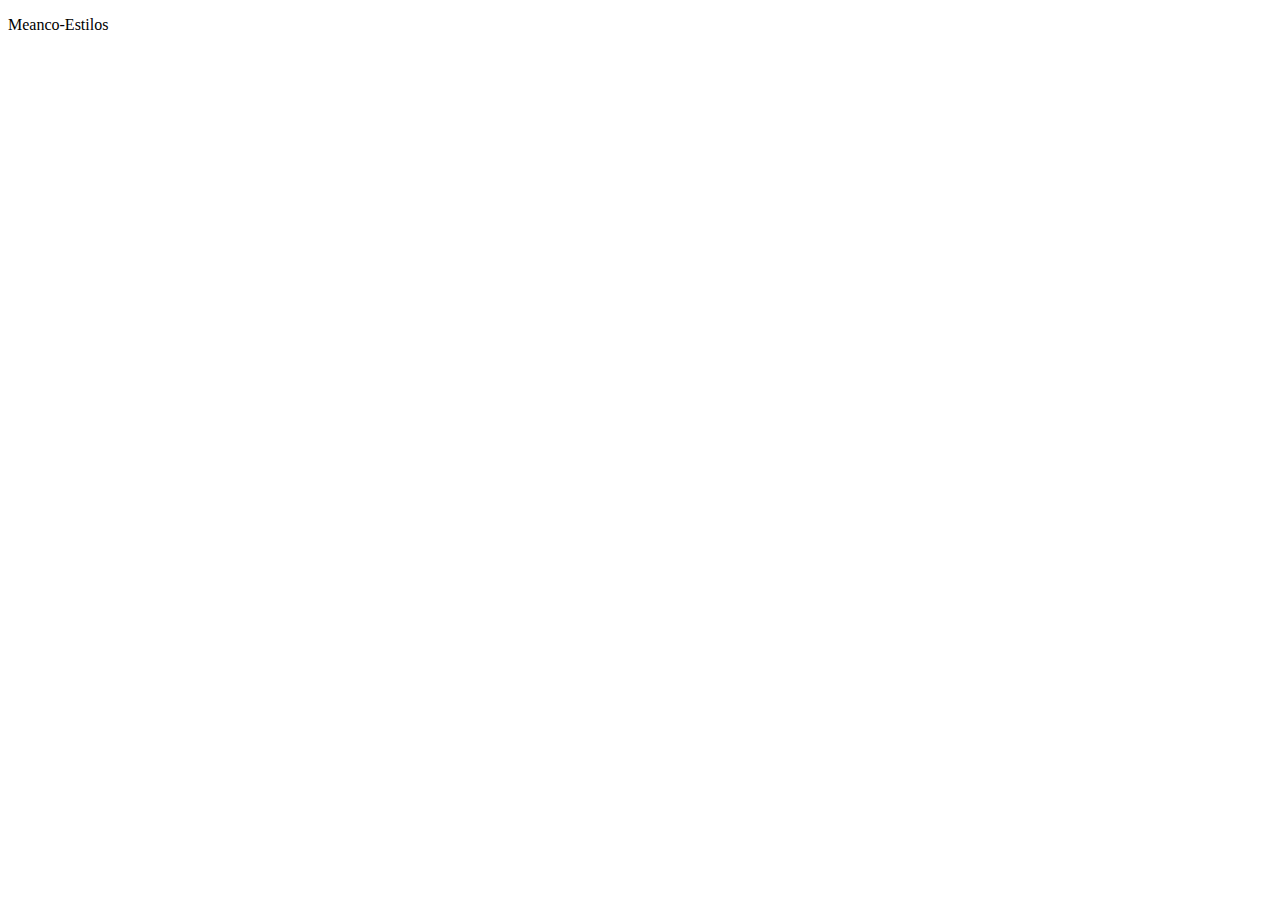
==== index.html @ 040313b0 "Add files via upload" ====
<!DOCTYPE html>
<html lang="en">
<head>
    <meta charset="UTF-8">
    <meta name="viewport" content="width=device-width, initial-scale=1.0">
    <title>Meanco-Estilos</title>
    <link rel="stylesheet" href="estilo css">
</head>
<body>
<header>
<div class="SIMBOLO">
    <P>Meanco-Estilos</P>
</div>




</header>
</body>
</html>
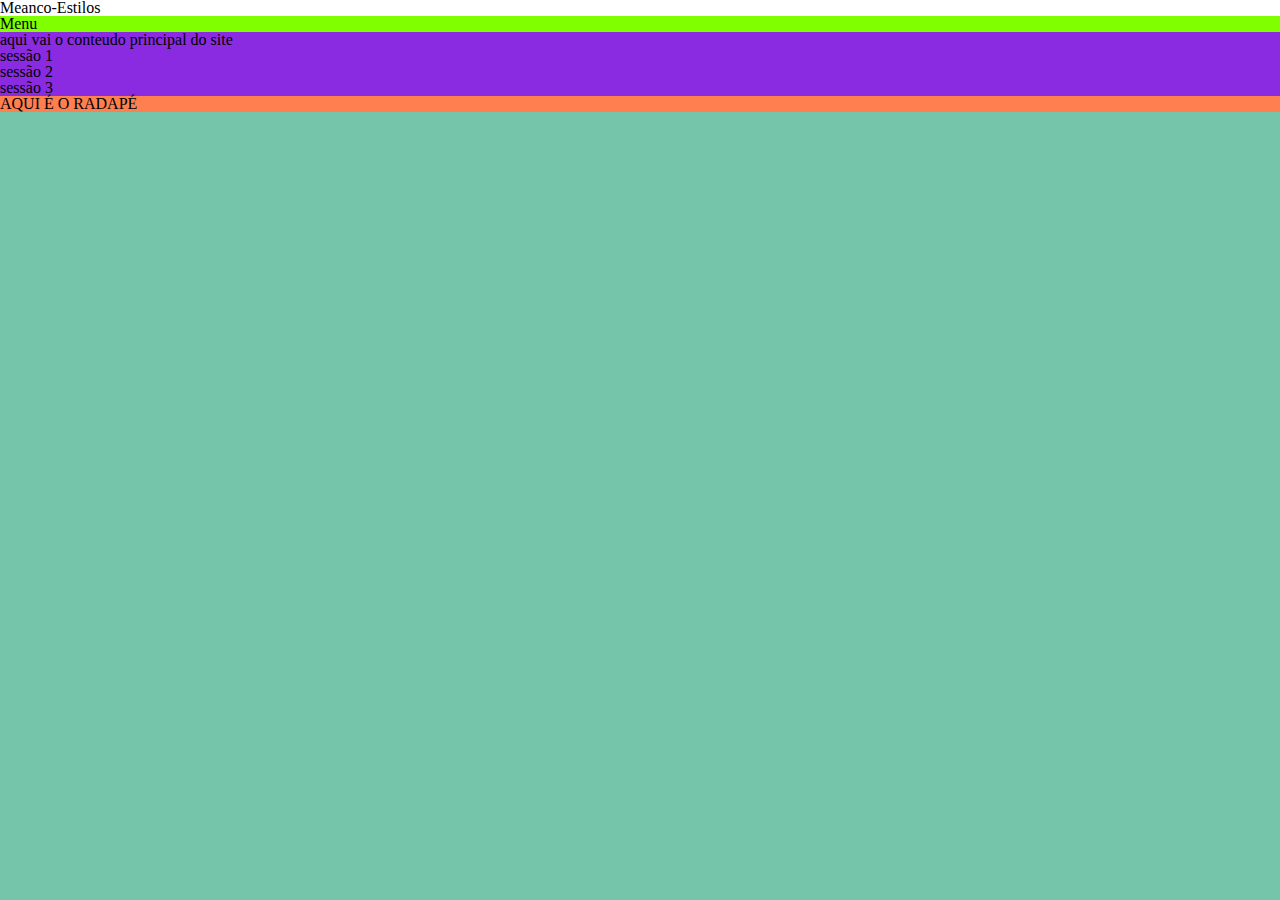
==== commit 7fff3b05: "Evolução do meu primeiro site" ====
--- a/index.html
+++ b/index.html
@@ -1,20 +1,36 @@
 <!DOCTYPE html>
-<html lang="en">
+<html lang="pt-br">
 <head>
     <meta charset="UTF-8">
     <meta name="viewport" content="width=device-width, initial-scale=1.0">
     <title>Meanco-Estilos</title>
-    <link rel="stylesheet" href="estilo css">
+    <link rel="stylesheet" href="css/resete.css">
+    <link rel="stylesheet" href="css/estilo.css">
+
 </head>
-<body>
-<header>
-<div class="SIMBOLO">
+      <body>
+        <header>
+        <div class="simbolo">
     <P>Meanco-Estilos</P>
-</div>
+        </div>
+<nav>
+    Menu
+</nav>
+        </header>
+
+
+    <main>
+aqui vai o conteudo principal do site
+
+<section>sessão 1</section>
+<section>sessão 2 </section>
+<section>sessão 3</section>
+     </main>
+         <footer>
+AQUI É O RADAPÉ
+         </footer>
+</body>
 
 
 
-
-</header>
-</body>
 </html>--- a/css/resete.css
+++ b/css/resete.css
@@ -0,0 +1,48 @@
+/* http://meyerweb.com/eric/tools/css/reset/ 
+   v2.0 | 20110126
+   License: none (public domain)
+*/
+
+html, body, div, span, applet, object, iframe,
+h1, h2, h3, h4, h5, h6, p, blockquote, pre,
+a, abbr, acronym, address, big, cite, code,
+del, dfn, em, img, ins, kbd, q, s, samp,
+small, strike, strong, sub, sup, tt, var,
+b, u, i, center,
+dl, dt, dd, ol, ul, li,
+fieldset, form, label, legend,
+table, caption, tbody, tfoot, thead, tr, th, td,
+article, aside, canvas, details, embed, 
+figure, figcaption, footer, header, hgroup, 
+menu, nav, output, ruby, section, summary,
+time, mark, audio, video {
+	margin: 0;
+	padding: 0;
+	border: 0;
+	font-size: 100%;
+	font: inherit;
+	vertical-align: baseline;
+}
+/* HTML5 display-role reset for older browsers */
+article, aside, details, figcaption, figure, 
+footer, header, hgroup, menu, nav, section {
+	display: block;
+}
+body {
+	line-height: 1;
+}
+ol, ul {
+	list-style: none;
+}
+blockquote, q {
+	quotes: none;
+}
+blockquote:before, blockquote:after,
+q:before, q:after {
+	content: '';
+	content: none;
+}
+table {
+	border-collapse: collapse;
+	border-spacing: 0;
+}--- a/css/estilo.css
+++ b/css/estilo.css
@@ -0,0 +1,24 @@
+body {
+background-color: rgb(116, 197, 170);
+}
+header{
+background-color: rgb(201, 105, 105);
+}
+        .simbolo{
+    background-color: rgb(255, 255, 255);
+}
+        nav{
+    background-color: chartreuse;
+
+}
+         main{
+        background-color: blueviolet;
+
+
+
+    }
+         footer{
+    background-color: coral;
+
+
+   }
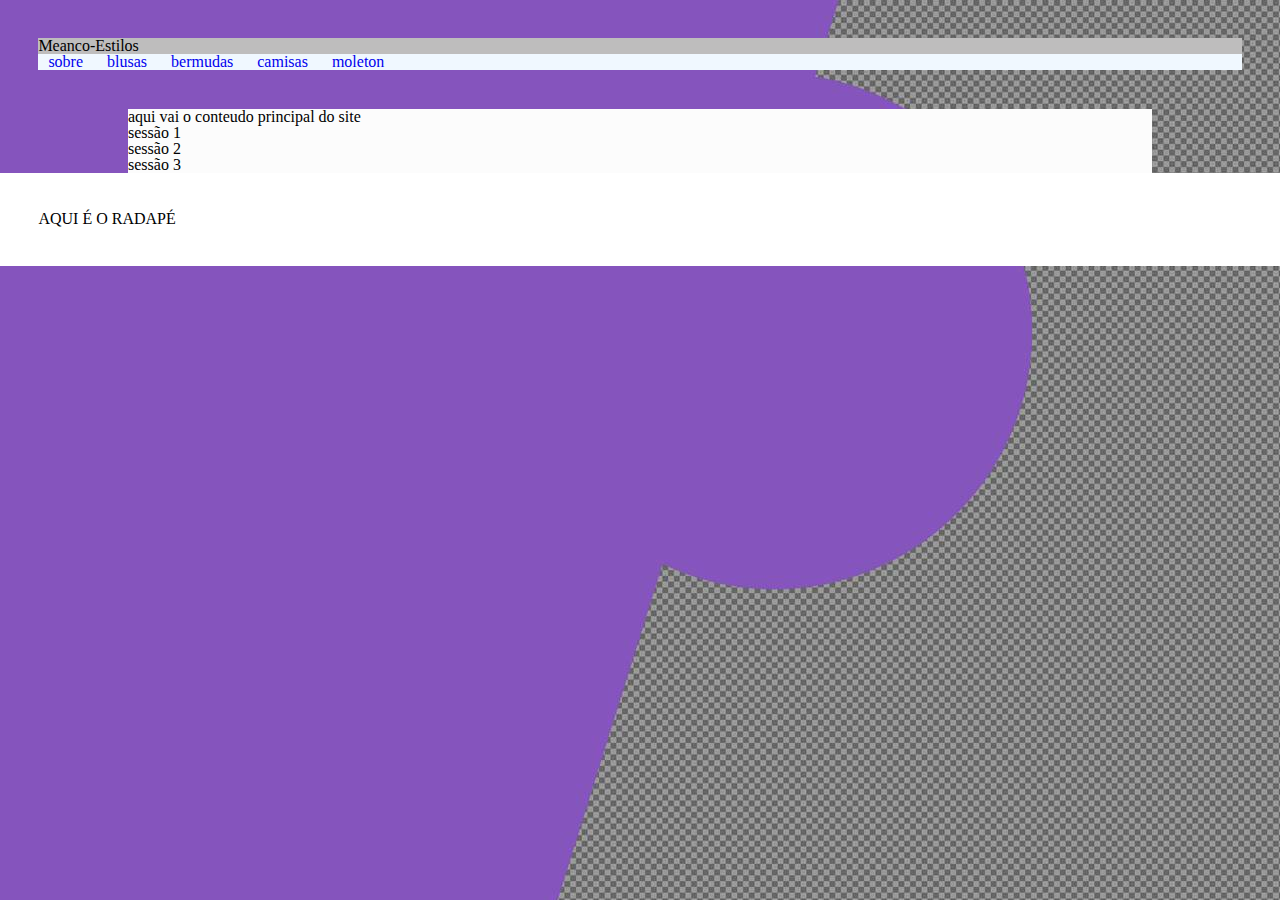
==== commit 16beaf85: "At.css.intex" ====
--- a/index.html
+++ b/index.html
@@ -8,29 +8,33 @@
     <link rel="stylesheet" href="css/estilo.css">
 
 </head>
-      <body>
-        <header>
+<body>
+    <header>
         <div class="simbolo">
-    <P>Meanco-Estilos</P>
+            <p>Meanco-Estilos</p>
         </div>
-<nav>
-    Menu
-</nav>
-        </header>
+        <nav id="menu">
 
+            <ul>
+                <li><a href="#">sobre</a></li>
+                <li><a href="#">blusas</a></li>
+                <li><a href="#">bermudas</a></li>
+                <li><a href="#">camisas</a></li>
+                <li><a href="#">moleton</a></li>
 
+            </ul>
+
+     </header>
     <main>
-aqui vai o conteudo principal do site
+        aqui vai o conteudo principal do site
 
-<section>sessão 1</section>
-<section>sessão 2 </section>
-<section>sessão 3</section>
-     </main>
-         <footer>
-AQUI É O RADAPÉ
-         </footer>
+        <section>sessão 1</section>
+        <section>sessão 2 </section>
+        <section>sessão 3</section>
+    </main>
+    <footer>
+        AQUI É O RADAPÉ
+    </footer>
 </body>
 
-
-
 </html>--- a/css/estilo.css
+++ b/css/estilo.css
@@ -1,24 +1,58 @@
 body {
-background-color: rgb(116, 197, 170);
-}
-header{
-background-color: rgb(201, 105, 105);
-}
-        .simbolo{
-    background-color: rgb(255, 255, 255);
-}
-        nav{
-    background-color: chartreuse;
+
+    background-image: url('../img/images.jpg');
+    background-repeat: no-repeat;
 
 }
-         main{
-        background-color: blueviolet;
+
+header{
+    padding: 3%;
+
+
+}
+ /*........................................................................................*/  
+#menu ul{
+padding: 0px;
+margin:0px ;
+background-color: aliceblue;
+list-style: none;
+}
+
+#menu ul li {display: inline;}
+
+#menu ul li a {
+    padding: 2px 10px ;
+    display: inline block;
+    text-decoration:none;
+border-bottom: 3px rgb(250, 243, 243)
 
 
 
-    }
-         footer{
-    background-color: coral;
 
 
-   }
+
+}
+ /*........................................................................................*/  
+.simbolo{
+     background-color: rgb(190, 189, 189); 
+}
+ /*........................................................................................*/  
+nav{
+     background-color: rgb(131, 148, 115)
+
+}
+ /*........................................................................................*/           
+main{
+     background-color: rgb(252, 252, 252); 
+    width: 80%;
+    margin-left: auto;
+    margin-right: auto;
+
+}
+ /*........................................................................................*/           
+footer{
+    background-color: rgb(255, 255, 255); 
+    padding: 3%;
+
+}
+ /*........................................................................................*/  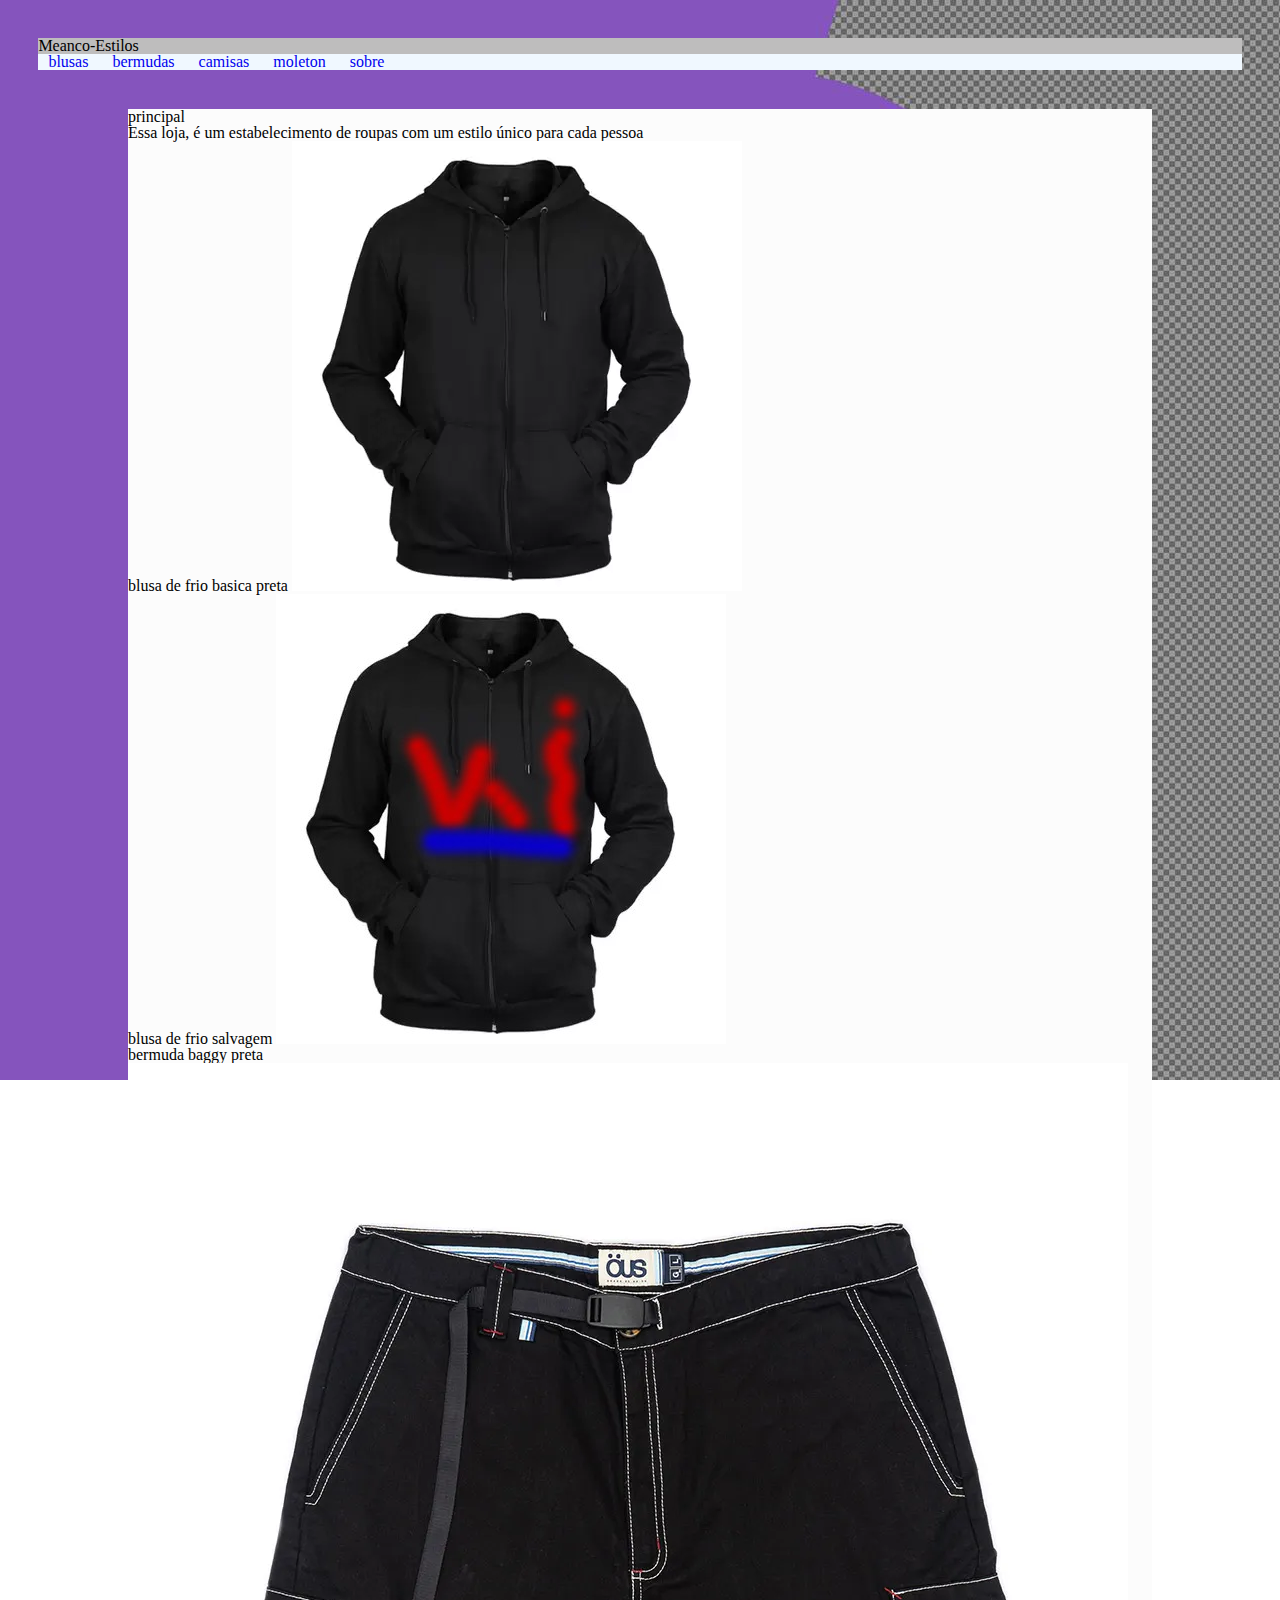
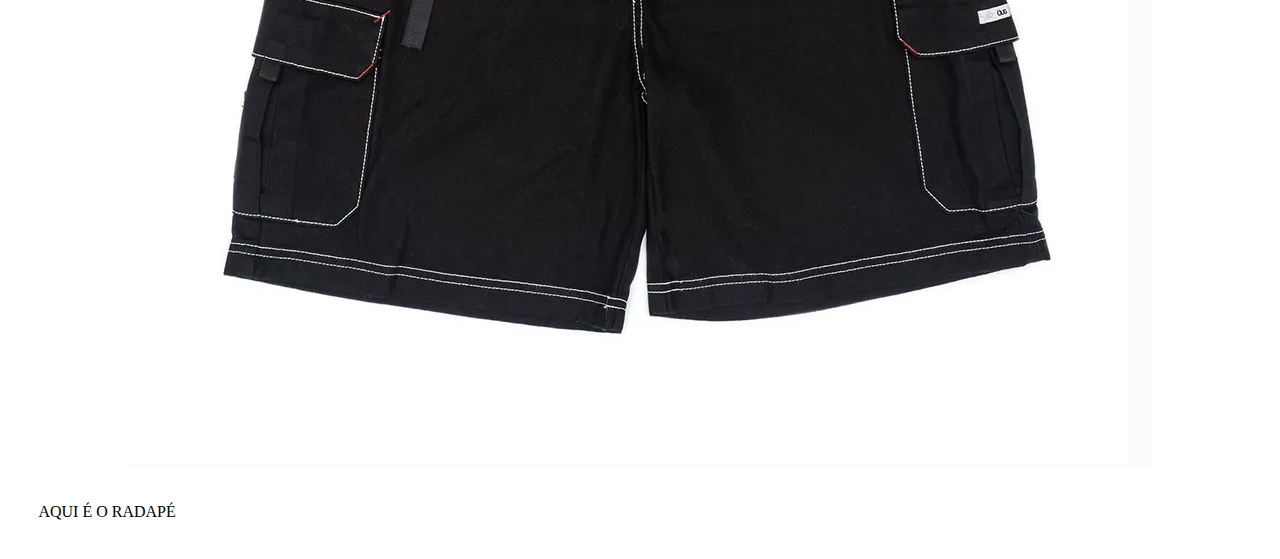
==== commit 6afe2c2e: "add.fts" ====
--- a/index.html
+++ b/index.html
@@ -9,28 +9,45 @@
 
 </head>
 <body>
-    <header>
+    <header class="cabecalho">
+    
         <div class="simbolo">
+
             <p>Meanco-Estilos</p>
         </div>
         <nav id="menu">
 
-            <ul>
-                <li><a href="#">sobre</a></li>
+            <ul>                
                 <li><a href="#">blusas</a></li>
                 <li><a href="#">bermudas</a></li>
                 <li><a href="#">camisas</a></li>
                 <li><a href="#">moleton</a></li>
-
+                <li><a href="#">sobre</a></li>
             </ul>
-
+        </nav>
      </header>
     <main>
-        aqui vai o conteudo principal do site
+        <h1 class="title">principal </h1>
+            <p>
+                Essa loja, é um estabelecimento de roupas com um estilo único para cada pessoa 
+            </p>
+        <section>
+            blusa de frio basica preta
+            <img src="img/blusa.de.frio.b.webp" alt="blusa.de.frio"> 
+        </section>
 
-        <section>sessão 1</section>
-        <section>sessão 2 </section>
-        <section>sessão 3</section>
+        <section>
+            blusa de frio salvagem
+            <img src="img/blusa.de.frio.preta.d - Copia (3).jpg " alt="blusa.de.frio.Sava">   
+        </section>
+
+
+        <section>
+            bermuda baggy preta
+            <img src="img/bermuda_baggy.teste.webp" alt="bermuda.baggy.preta">
+        </section>
+
+
     </main>
     <footer>
         AQUI É O RADAPÉ
--- a/css/estilo.css
+++ b/css/estilo.css
@@ -2,15 +2,12 @@
 
     background-image: url('../img/images.jpg');
     background-repeat: no-repeat;
+}
+.cabecalho{
+    padding: 3%;
 
 }
 
-header{
-    padding: 3%;
-
-
-}
- /*........................................................................................*/  
 #menu ul{
 padding: 0px;
 margin:0px ;
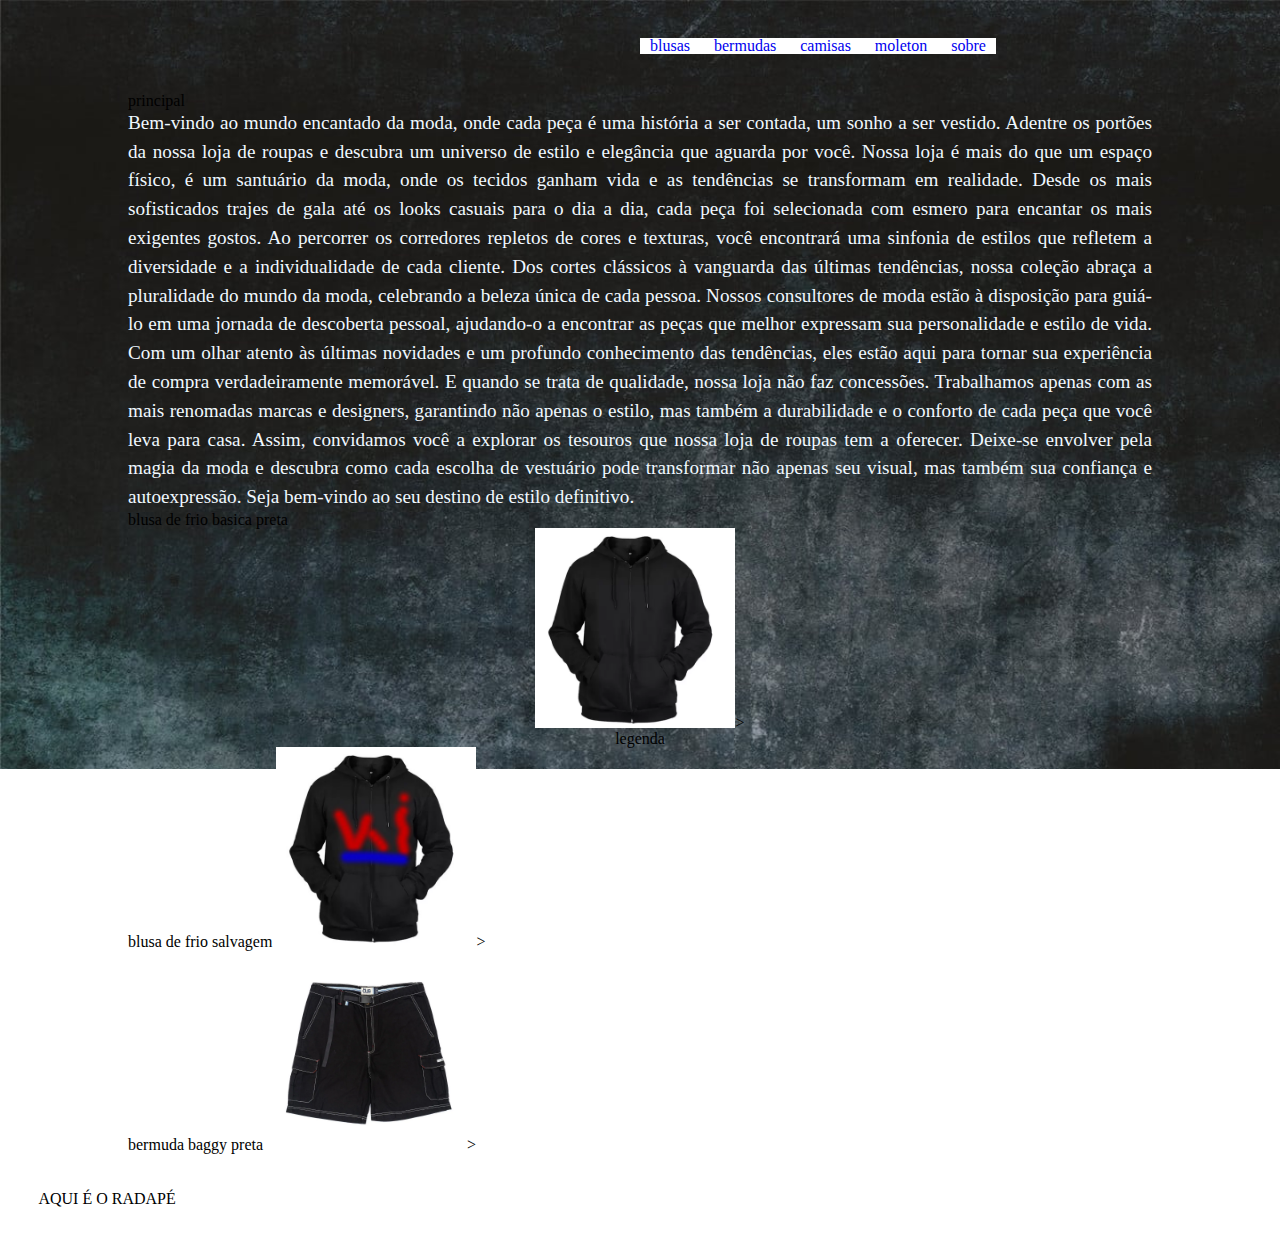
==== commit 20e7f225: "teste" ====
--- a/index.html
+++ b/index.html
@@ -12,8 +12,8 @@
     <header class="cabecalho">
     
         <div class="simbolo">
+             
 
-            <p>Meanco-Estilos</p>
         </div>
         <nav id="menu">
 
@@ -29,22 +29,41 @@
     <main>
         <h1 class="title">principal </h1>
             <p>
-                Essa loja, é um estabelecimento de roupas com um estilo único para cada pessoa 
+           
+                Bem-vindo ao mundo encantado da moda, onde cada peça é uma história a ser contada, um sonho a ser vestido. Adentre os portões da nossa loja de roupas e descubra um universo de estilo e elegância que aguarda por você.
+
+                Nossa loja é mais do que um espaço físico, é um santuário da moda, onde os tecidos ganham vida e as tendências se transformam em realidade. Desde os mais sofisticados trajes de gala até os looks casuais para o dia a dia, cada peça foi selecionada com esmero para encantar os mais exigentes gostos.
+                
+                Ao percorrer os corredores repletos de cores e texturas, você encontrará uma sinfonia de estilos que refletem a diversidade e a individualidade de cada cliente. Dos cortes clássicos à vanguarda das últimas tendências, nossa coleção abraça a pluralidade do mundo da moda, celebrando a beleza única de cada pessoa.
+                
+                Nossos consultores de moda estão à disposição para guiá-lo em uma jornada de descoberta pessoal, ajudando-o a encontrar as peças que melhor expressam sua personalidade e estilo de vida. Com um olhar atento às últimas novidades e um profundo conhecimento das tendências, eles estão aqui para tornar sua experiência de compra verdadeiramente memorável.
+                
+                E quando se trata de qualidade, nossa loja não faz concessões. Trabalhamos apenas com as mais renomadas marcas e designers, garantindo não apenas o estilo, mas também a durabilidade e o conforto de cada peça que você leva para casa.
+                
+                Assim, convidamos você a explorar os tesouros que nossa loja de roupas tem a oferecer. Deixe-se envolver pela magia da moda e descubra como cada escolha de vestuário pode transformar não apenas seu visual, mas também sua confiança e autoexpressão. Seja bem-vindo ao seu destino de estilo definitivo.
             </p>
         <section>
             blusa de frio basica preta
-            <img src="img/blusa.de.frio.b.webp" alt="blusa.de.frio"> 
+           <div class="caixa.imagem">
+                <figure>
+                     <img src="img/blusa.de.frio.b.webp" alt="blusa.de.frio" style="200px" height="200px">>
+                    <figcaption>legenda</figcaption>
+                 </figure>
+            </div>
+        
+
         </section>
+
 
         <section>
             blusa de frio salvagem
-            <img src="img/blusa.de.frio.preta.d - Copia (3).jpg " alt="blusa.de.frio.Sava">   
+            <img src="img/blusa.de.frio.preta.d - Copia (3).jpg " alt="blusa.de.frio.Sava" style="200px"   height="200px">>
         </section>
 
 
         <section>
             bermuda baggy preta
-            <img src="img/bermuda_baggy.teste.webp" alt="bermuda.baggy.preta">
+            <img src="img/bermuda_baggy.teste.webp" alt="bermuda.baggy.preta" style="200px" height="200px">>
         </section>
 
 
--- a/css/estilo.css
+++ b/css/estilo.css
@@ -1,17 +1,21 @@
 body {
 
-    background-image: url('../img/images.jpg');
+    background-image: url(/img/fundo-fotografico..jpg);
+    background-size: cover;
+    background-size: 100%;
+
     background-repeat: no-repeat;
 }
 .cabecalho{
     padding: 3%;
+    display: flex;
 
 }
 
 #menu ul{
 padding: 0px;
 margin:0px ;
-background-color: aliceblue;
+background-color: rgb(255, 255, 255);
 list-style: none;
 }
 
@@ -21,17 +25,23 @@
     padding: 2px 10px ;
     display: inline block;
     text-decoration:none;
-border-bottom: 3px rgb(250, 243, 243)
+border-bottom: 3px rgb(0, 0, 0)
 
 
 
-
+/*..*/ 
 
 
 }
  /*........................................................................................*/  
 .simbolo{
-     background-color: rgb(190, 189, 189); 
+     width: 50%;
+     height: auto;
+     justify-content:space-between;
+     align-items: center;
+     
+
+
 }
  /*........................................................................................*/  
 nav{
@@ -40,7 +50,7 @@
 }
  /*........................................................................................*/           
 main{
-     background-color: rgb(252, 252, 252); 
+    
     width: 80%;
     margin-left: auto;
     margin-right: auto;
@@ -48,8 +58,26 @@
 }
  /*........................................................................................*/           
 footer{
-    background-color: rgb(255, 255, 255); 
+    
     padding: 3%;
 
 }
- /*........................................................................................*/  + /*........................................................................................*/  
+  p{
+    line-height: 1.5;
+    font-size: 1.2em;
+    text-align: justify;
+    color: aliceblue;
+  }
+  figure{
+text-align:center;
+
+
+  }
+
+    ..caixa.imagem{
+text-align: center;
+margin-top: 1%;
+
+
+    }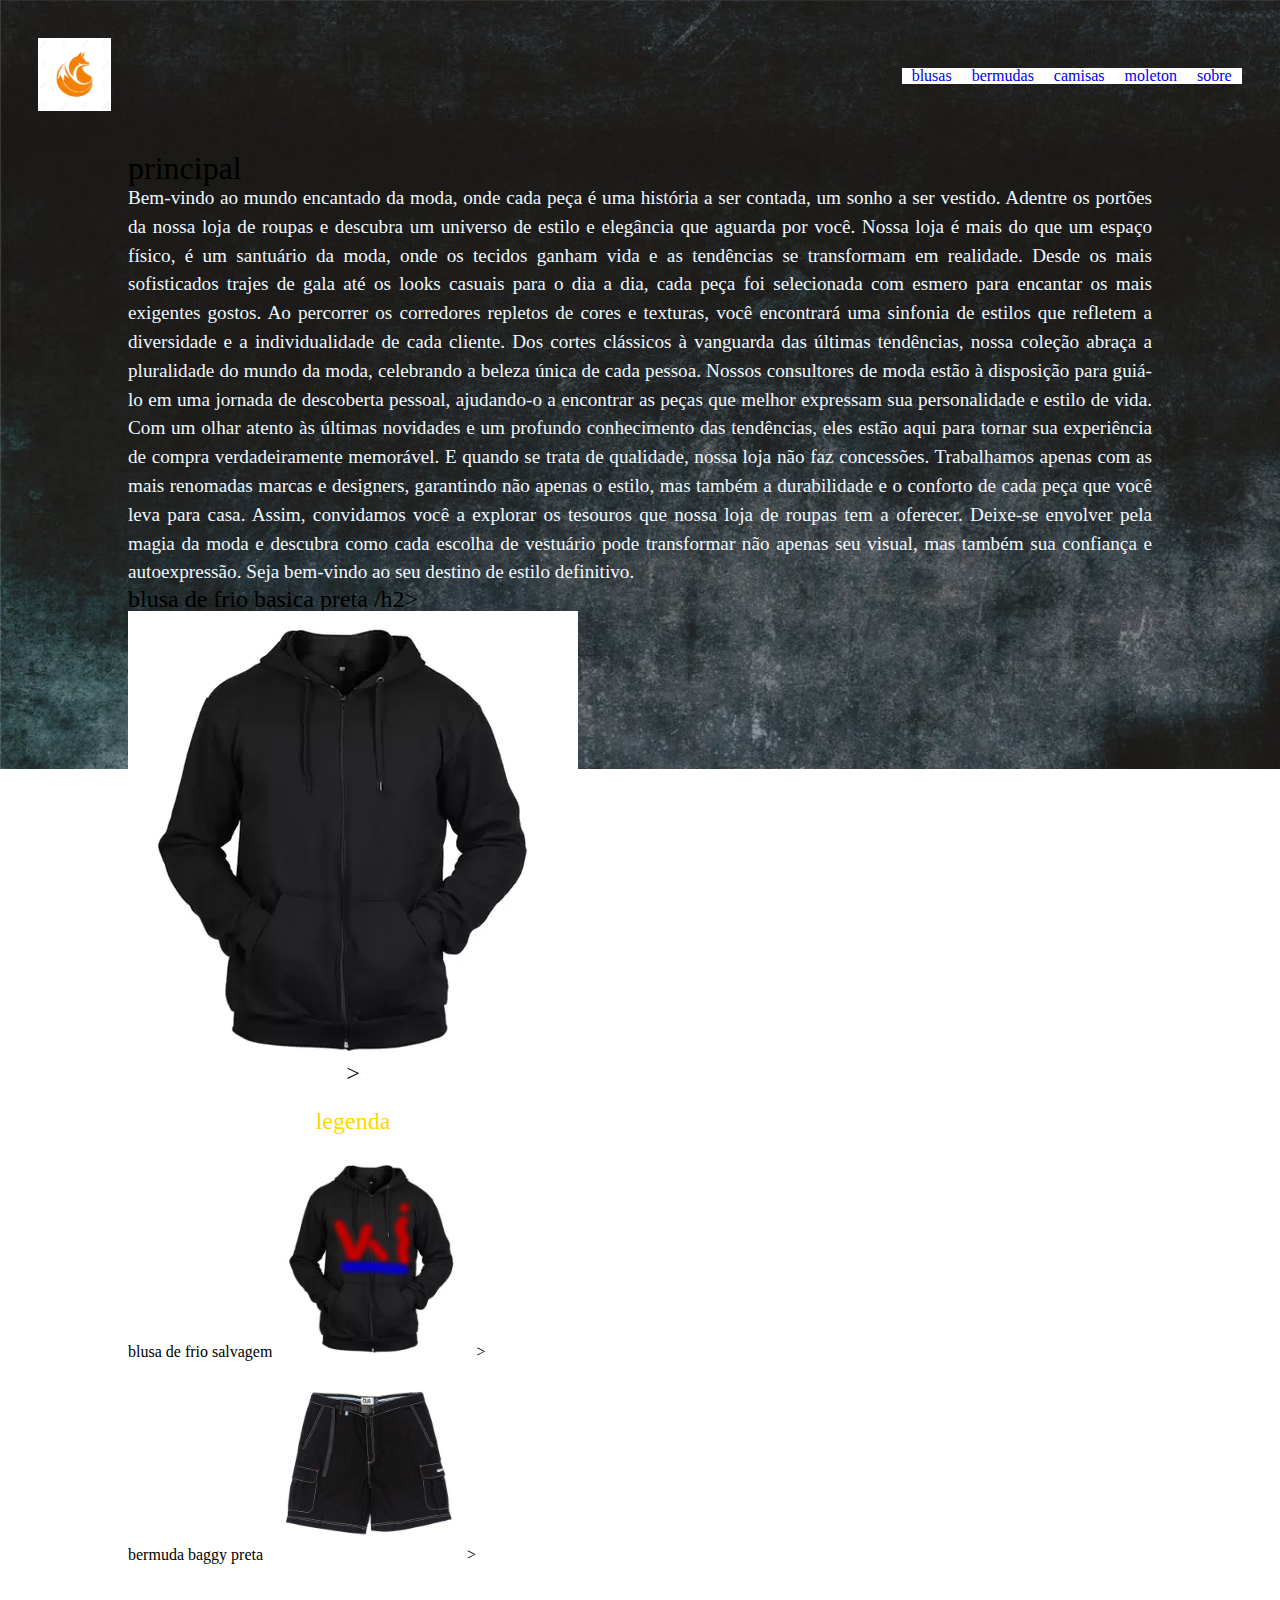
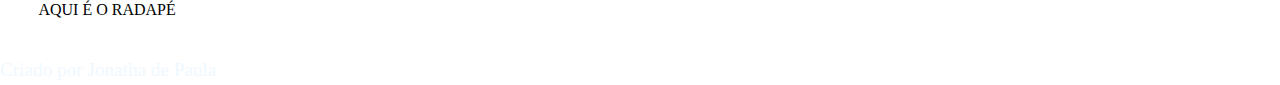
==== commit 7021bc18: "ajustes img e menu" ====
--- a/index.html
+++ b/index.html
@@ -12,8 +12,7 @@
     <header class="cabecalho">
     
         <div class="simbolo">
-             
-
+             <img src="/img/logotipo.jpg" alt="">
         </div>
         <nav id="menu">
 
@@ -29,7 +28,6 @@
     <main>
         <h1 class="title">principal </h1>
             <p>
-           
                 Bem-vindo ao mundo encantado da moda, onde cada peça é uma história a ser contada, um sonho a ser vestido. Adentre os portões da nossa loja de roupas e descubra um universo de estilo e elegância que aguarda por você.
 
                 Nossa loja é mais do que um espaço físico, é um santuário da moda, onde os tecidos ganham vida e as tendências se transformam em realidade. Desde os mais sofisticados trajes de gala até os looks casuais para o dia a dia, cada peça foi selecionada com esmero para encantar os mais exigentes gostos.
@@ -43,7 +41,7 @@
                 Assim, convidamos você a explorar os tesouros que nossa loja de roupas tem a oferecer. Deixe-se envolver pela magia da moda e descubra como cada escolha de vestuário pode transformar não apenas seu visual, mas também sua confiança e autoexpressão. Seja bem-vindo ao seu destino de estilo definitivo.
             </p>
         <section>
-            blusa de frio basica preta
+           <h2 class="Titulos">blusa de frio basica preta /h2>
            <div class="caixa.imagem">
                 <figure>
                      <img src="img/blusa.de.frio.b.webp" alt="blusa.de.frio" style="200px" height="200px">>
@@ -57,6 +55,7 @@
 
         <section>
             blusa de frio salvagem
+            
             <img src="img/blusa.de.frio.preta.d - Copia (3).jpg " alt="blusa.de.frio.Sava" style="200px"   height="200px">>
         </section>
 
@@ -70,7 +69,8 @@
     </main>
     <footer>
         AQUI É O RADAPÉ
-    </footer>
+    </footer class="rodape">
+       <p>Criado por Jonatha de Paula </p>
 </body>
 
 </html>--- a/css/estilo.css
+++ b/css/estilo.css
@@ -3,9 +3,38 @@
     background-image: url(/img/fundo-fotografico..jpg);
     background-size: cover;
     background-size: 100%;
-
     background-repeat: no-repeat;
 }
+header{
+    padding: 3%;
+    display: flex;
+    justify-content: space-between;
+    align-items: center;
+}
+
+.titulos{
+    line-height: 3;
+    text-align: center;
+    font-weight: bold;
+
+}
+h1{
+     font-size: 2em;
+
+}
+h2{
+     font-size:1.5em
+
+}
+p{
+    line-height: 1.5;
+    font-size: 1.2em;
+    text-align: justify;
+
+}
+
+
+
 .cabecalho{
     padding: 3%;
     display: flex;
@@ -13,42 +42,43 @@
 }
 
 #menu ul{
-padding: 0px;
-margin:0px ;
-background-color: rgb(255, 255, 255);
-list-style: none;
+    padding: 0px;
+    margin:0px ;
+    background-color: rgb(255, 255, 255);
+    list-style: none;
+    display: flex;
 }
 
-#menu ul li {display: inline;}
+#menu ul li {
+    display: inline;
+    font-size: 1,2em;
+
+}
 
 #menu ul li a {
     padding: 2px 10px ;
     display: inline block;
     text-decoration:none;
-border-bottom: 3px rgb(0, 0, 0)
-
-
-
-/*..*/ 
-
+    border-bottom: 3px rgb(0, 0, 0)
 
 }
- /*........................................................................................*/  
+
 .simbolo{
-     width: 50%;
+     width: 10%;
      height: auto;
      justify-content:space-between;
      align-items: center;
      
-
+}
+.simbolo img{
+    width: 60%;
+}
+nav{
+     background-color: rgb(131, 148, 115)
+     width; 80%
 
 }
- /*........................................................................................*/  
-nav{
-     background-color: rgb(131, 148, 115)
 
-}
- /*........................................................................................*/           
 main{
     
     width: 80%;
@@ -56,13 +86,11 @@
     margin-right: auto;
 
 }
- /*........................................................................................*/           
+ 
 footer{
-    
     padding: 3%;
 
 }
- /*........................................................................................*/  
   p{
     line-height: 1.5;
     font-size: 1.2em;
@@ -70,14 +98,28 @@
     color: aliceblue;
   }
   figure{
-text-align:center;
+    text-align:center;
+    display: inline-block;
 
+  }
+
+  figure img{
+    display: block;
+    margin: 0% auto;
+    max-width: 100%;
+    height: auto;
 
   }
 
     ..caixa.imagem{
-text-align: center;
-margin-top: 1%;
+    text-align: center;
+    margin-top: 1%;
+
+    }
+    figure figcaption{
+    margin: 1.0em;
+    text-align: center;
+    color: gold;
 
 
     }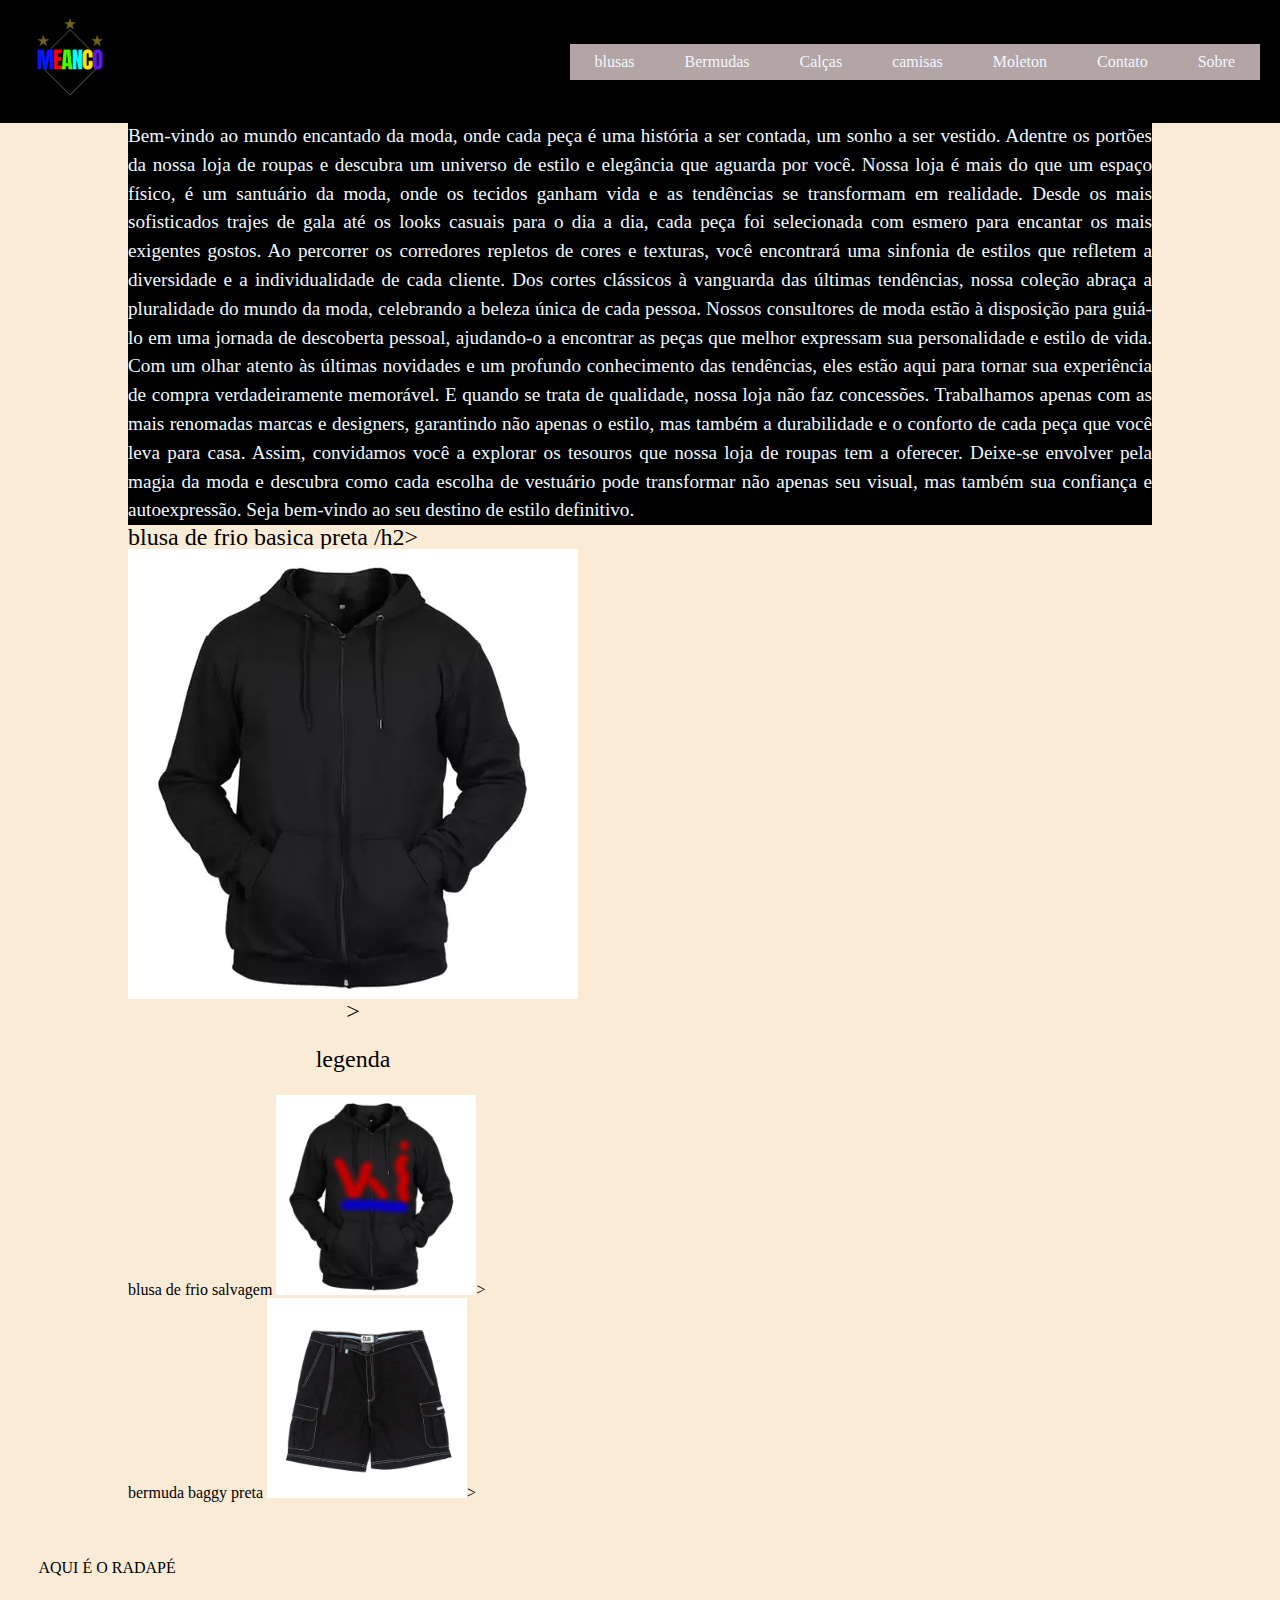
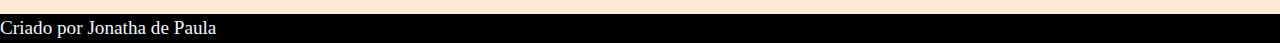
==== commit 9f8cf90f: "LOGOTIPO" ====
--- a/index.html
+++ b/index.html
@@ -12,16 +12,22 @@
     <header class="cabecalho">
     
         <div class="simbolo">
-             <img src="/img/logotipo.jpg" alt="">
+             <img src="/img/MEANCO.png" alt="">
         </div>
         <nav id="menu">
+            <input type="checkbox" id="menu-toggle">
+            <label for="menu-toggle" class="menu-icon">&#9776;</label>
 
             <ul>                
-                <li><a href="#">blusas</a></li>
-                <li><a href="#">bermudas</a></li>
-                <li><a href="#">camisas</a></li>
-                <li><a href="#">moleton</a></li>
-                <li><a href="#">sobre</a></li>
+                <li><a href="#" onclick="document.getElementById('menu-toggle') . click()">blusas</a></li>
+                <li><a href="#" onclick="document.getElementById('menu-toggle') . click()">Bermudas</a></li>
+                <li><a href="#" onclick="document.getElementById('menu-toggle') . click()">Calças</a></li>
+                <li><a href="#" onclick="document.getElementById('menu-toggle') . click()">camisas</a></li>
+                <li><a href="#" onclick="document.getElementById('menu-toggle') . click()">Moleton</a></li>
+                <li><a href="#" onclick="document.getElementById('menu-toggle') . click()">Contato </a></li>
+                <li><a href="#" onclick="document.getElementById('menu-toggle') . click()">Sobre</a></li>
+
+           
             </ul>
         </nav>
      </header>
--- a/css/estilo.css
+++ b/css/estilo.css
@@ -1,9 +1,10 @@
 body {
 
-    background-image: url(/img/fundo-fotografico..jpg);
+   
     background-size: cover;
     background-size: 100%;
     background-repeat: no-repeat;
+    background-color: antiquewhite;
 }
 header{
     padding: 3%;
@@ -18,6 +19,7 @@
     font-weight: bold;
 
 }
+
 h1{
      font-size: 2em;
 
@@ -30,52 +32,106 @@
     line-height: 1.5;
     font-size: 1.2em;
     text-align: justify;
-
+    background-color: black;
 }
 
 
 
 .cabecalho{
-    padding: 3%;
+    padding: 10px 20px;
     display: flex;
-
-}
-
-#menu ul{
+    align-items: center;
+    justify-content: space-between;
+    background-color: black;
+    position: fixed;
+    top: 0%;
+    width: 100%;
+    z-index: 1000;
+    box-sizing: border-box;
+}
+
+/*#menu ul{
     padding: 0px;
     margin:0px ;
     background-color: rgb(255, 255, 255);
     list-style: none;
+    display: flex;*/
+
+nav ul {
+    list-style: none;
+    margin: 0%;
+    padding: 0%;
     display: flex;
-}
-
-#menu ul li {
+
+
+
+}
+
+
+
+/*#menu ul li {
     display: inline;
     font-size: 1,2em;
 
 }
-
-#menu ul li a {
+*/
+nav ul li{
+    margin: 0% 10px;
+
+
+}
+
+nav ul li a{
+    color: aliceblue;
+    text-decoration: none;
+    padding: 10px 15px;
+    display: block;
+
+
+}
+/*#menu ul li a {
     padding: 2px 10px ;
     display: inline block;
     text-decoration:none;
-    border-bottom: 3px rgb(0, 0, 0)
+    border-bottom: 3px rgb(255, 223, 223)*/
+
+
+nav ul li a:hover {
+    
+    background-color: aqua;
+    border-radius: 5px;
+
+}
+.menu-icon {
+    display: none;
+    font-size: 30px;
+    color: azure;
+    cursor: pointer;
+
+
+}
+#menu-toggle {
+    display: none;
 
 }
 
 .simbolo{
-     width: 10%;
+     width: 80%;
      height: auto;
      justify-content:space-between;
      align-items: center;
      
 }
+
 .simbolo img{
-    width: 60%;
-}
+    width: 100%;
+    max-width: 100px;
+    height: 100px;
+}
+
 nav{
-     background-color: rgb(131, 148, 115)
-     width; 80%
+     background-color: rgb(179, 165, 165);
+     width:80%
 
 }
 
@@ -84,6 +140,8 @@
     width: 80%;
     margin-left: auto;
     margin-right: auto;
+    margin-top: 70px;
+    padding: 20px;
 
 }
  
@@ -111,7 +169,7 @@
 
   }
 
-    ..caixa.imagem{
+    .caixa.imagem{
     text-align: center;
     margin-top: 1%;
 
@@ -119,7 +177,46 @@
     figure figcaption{
     margin: 1.0em;
     text-align: center;
-    color: gold;
-
-
-    }+    color: rgb(0, 0, 0);
+
+
+    }
+
+    section{
+
+
+    }
+@media (max-width: 768px) {
+  .menu-icon {
+     display: block;
+     padding-right: 10px;
+}
+   nav ul {
+     display: none;
+     flex-direction: column;
+     width: 100%;
+     background-color: rgb(0, 0, 0);
+     position:absolute ;
+     top: 60px;
+     left: 0;
+     z-index: 1000;
+     padding: 0;
+}
+   #menu-toggle:checked + .menu-icon + ul{
+     display: flex;
+
+}
+   nav ul li{
+     text-align: center;
+     margin: 0;
+
+}
+   nav ul li a {
+     padding: 15px 0;
+
+}
+   nav ul li label{
+     width: 100%;
+     display: block;
+}
+    }
